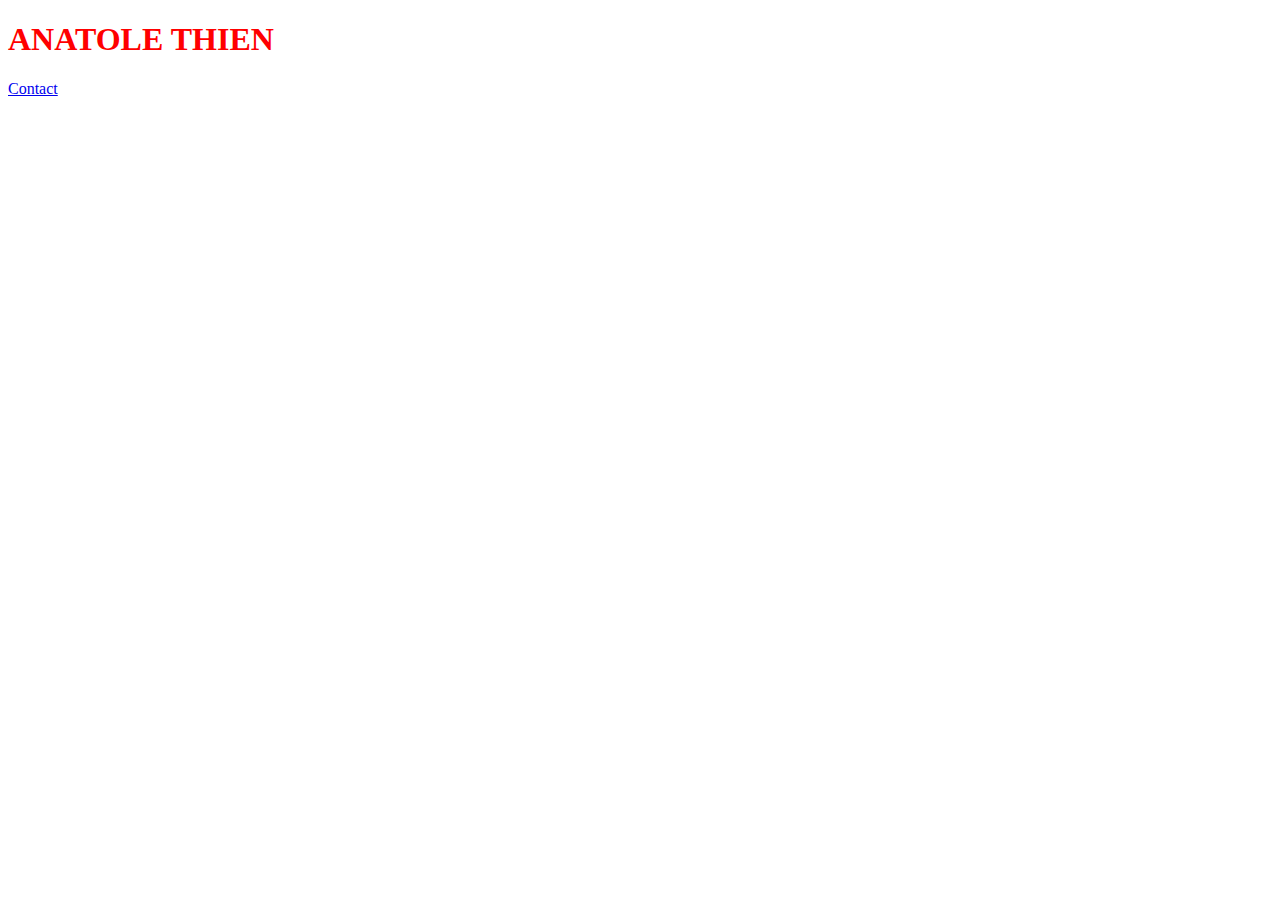
==== public/index.html @ 4c3076bd "initial commit" ====
<!DOCTYPE html>
<html lang="fr">
<head>
    <meta charset="UTF-8">
    <link rel="stylesheet" href="css/style.css">
    <title>Title</title>
</head>
<body>
<h1>ANATOLE THIEN</h1>

<a href="contact.html">Contact</a>
</body>
</html>
---- public/css/style.css ----
h1 {
    color: red;
}
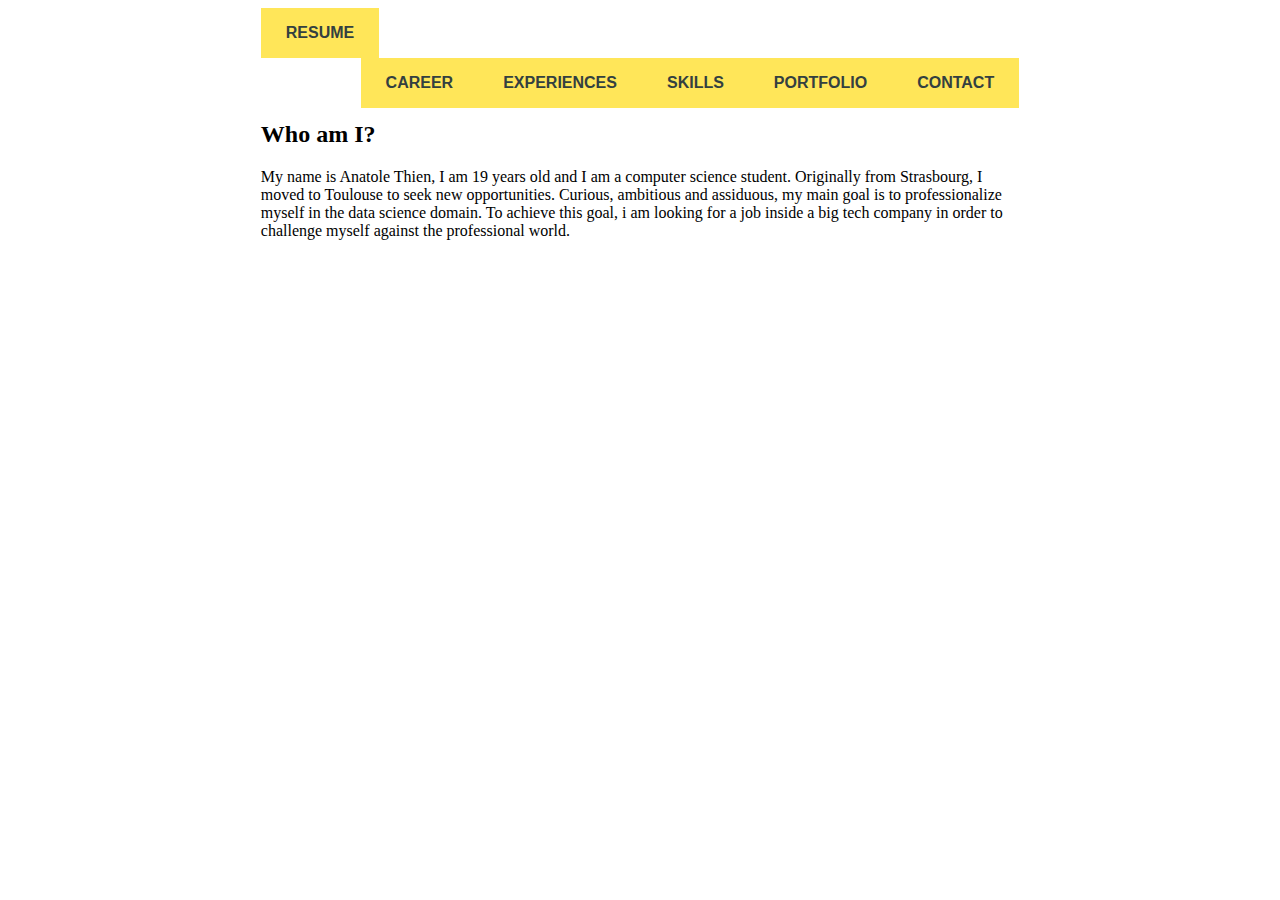
==== commit f65d7105: "[ADD] navbar, index page wip" ====
--- a/public/index.html
+++ b/public/index.html
@@ -1,13 +1,40 @@
 <!DOCTYPE html>
-<html lang="fr">
+<html lang="en">
 <head>
     <meta charset="UTF-8">
     <link rel="stylesheet" href="css/style.css">
-    <title>Title</title>
+    <title>About - Resume</title>
 </head>
 <body>
-<h1>ANATOLE THIEN</h1>
+<header>
+    <a href="/">Resume</a>
+    <ul>
+        <li><a href="career.html">Career</a></li>
+        <li><a href="experiences.html">Experiences</a></li>
+        <li><a href="skills.html">Skills</a></li>
+        <li><a href="portfolio.html">Portfolio</a></li>
+        <li><a href="contact.html">Contact</a></li>
+    </ul>
+</header>
 
-<a href="contact.html">Contact</a>
+<main>
+    <h2>Who am I?</h2>
+
+    <p>
+        My name is Anatole Thien, I am 19 years old
+        and I am a computer science student.
+        Originally from Strasbourg,
+        I moved to Toulouse to seek new opportunities.
+        Curious, ambitious and assiduous,
+        my main goal is to professionalize myself
+        in the data science domain.
+        To achieve this goal, i am looking for
+        a job inside a big tech company
+        in order to challenge myself
+        against the professional world.
+    </p>
+
+</main>
+
 </body>
 </html>
--- a/public/css/style.css
+++ b/public/css/style.css
@@ -1,3 +1,32 @@
-h1 {
-    color: red;
+header {
+    margin: 0% 20%;
 }
+
+header ul {
+    float: right;
+    padding: 0;
+    margin: 0;
+}
+
+header ul li {
+    display: inline;
+    float: left;
+}
+
+header a {
+    color: rgb(20%, 25%, 25%);
+    background: rgb(100%, 90%, 35%);
+    height: 50px;
+    line-height: 50px;
+    display: inline-block;
+    padding: 0cm 25px;
+    font-family: "Liberation Sans", sans-serif;
+    font-weight: bold;
+    text-align: center;
+    text-decoration: none;
+    text-transform: uppercase;
+}
+
+main {
+    margin: 5% 20%;
+}